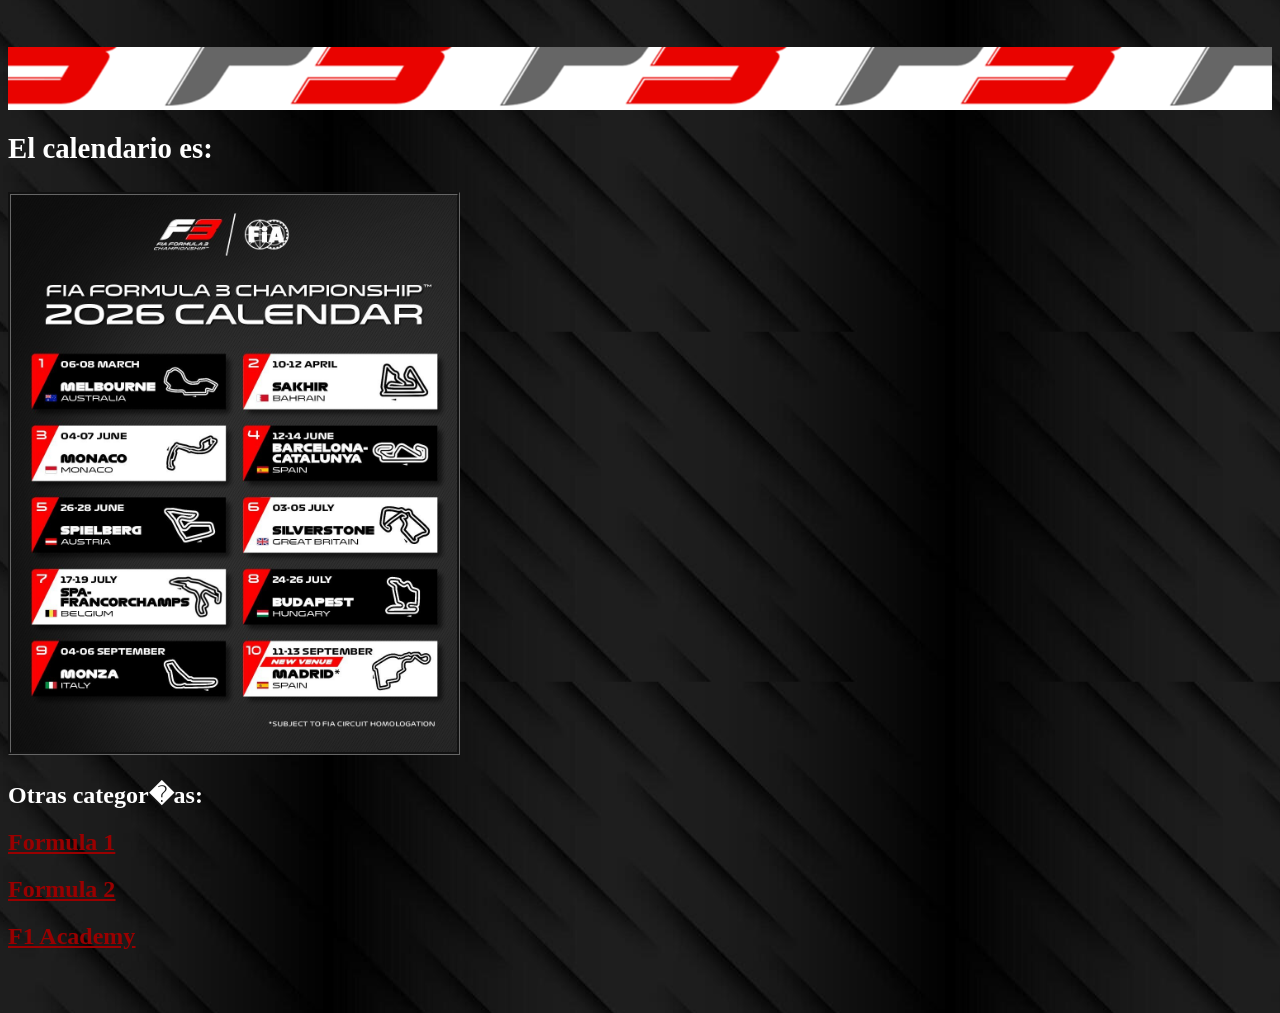
==== paginas/formula3.html @ bae889b9 "Add files via upload" ====
<!DOCTYPE html PUBLIC "-//W3C//DTD HTML 4.01//EN" "http://www.w3.org/TR/html4/strict.dtd">
<html><head>
  
  <meta content="text/html; charset=UTF-8" http-equiv="content-type">
  <title>formula3</title>

  
  
  <style type="text/css">

  </style>
  
  <link rel="stylesheet" href="../CSS/Estilos%20-%20f3.css" type="text/css">

</head><body>
<br>

<h1><big><big><big>&nbsp;&nbsp;&nbsp;&nbsp;&nbsp;&nbsp;&nbsp;&nbsp;&nbsp;
<span style="color: white;">/</span></big></big></big><br>
</h1>

<h2><big style="color: white;">El calendario es:</big><br>
<br>
<img style="width: 446px; height: 557px;" alt="" src="../img/f3-calendario-2026-soymotor.jpg"></h2>

<h2>Otras categor�as:</h2>

<h2 style="color: rgb(153, 0, 0); text-decoration: underline;"><a index.html="">Formula 1</a></h2>

<h2 style="color: rgb(153, 0, 0); text-decoration: underline;"><a style="color: rgb(153, 0, 0); text-decoration: underline;" formula2.html="">Formula 2</a></h2>

<h2 style="color: rgb(153, 0, 0); text-decoration: underline;"><a style="color: rgb(153, 0, 0); text-decoration: underline;" f1academy.html="">F1 Academy</a></h2>

<br>

<br>

</body></html>
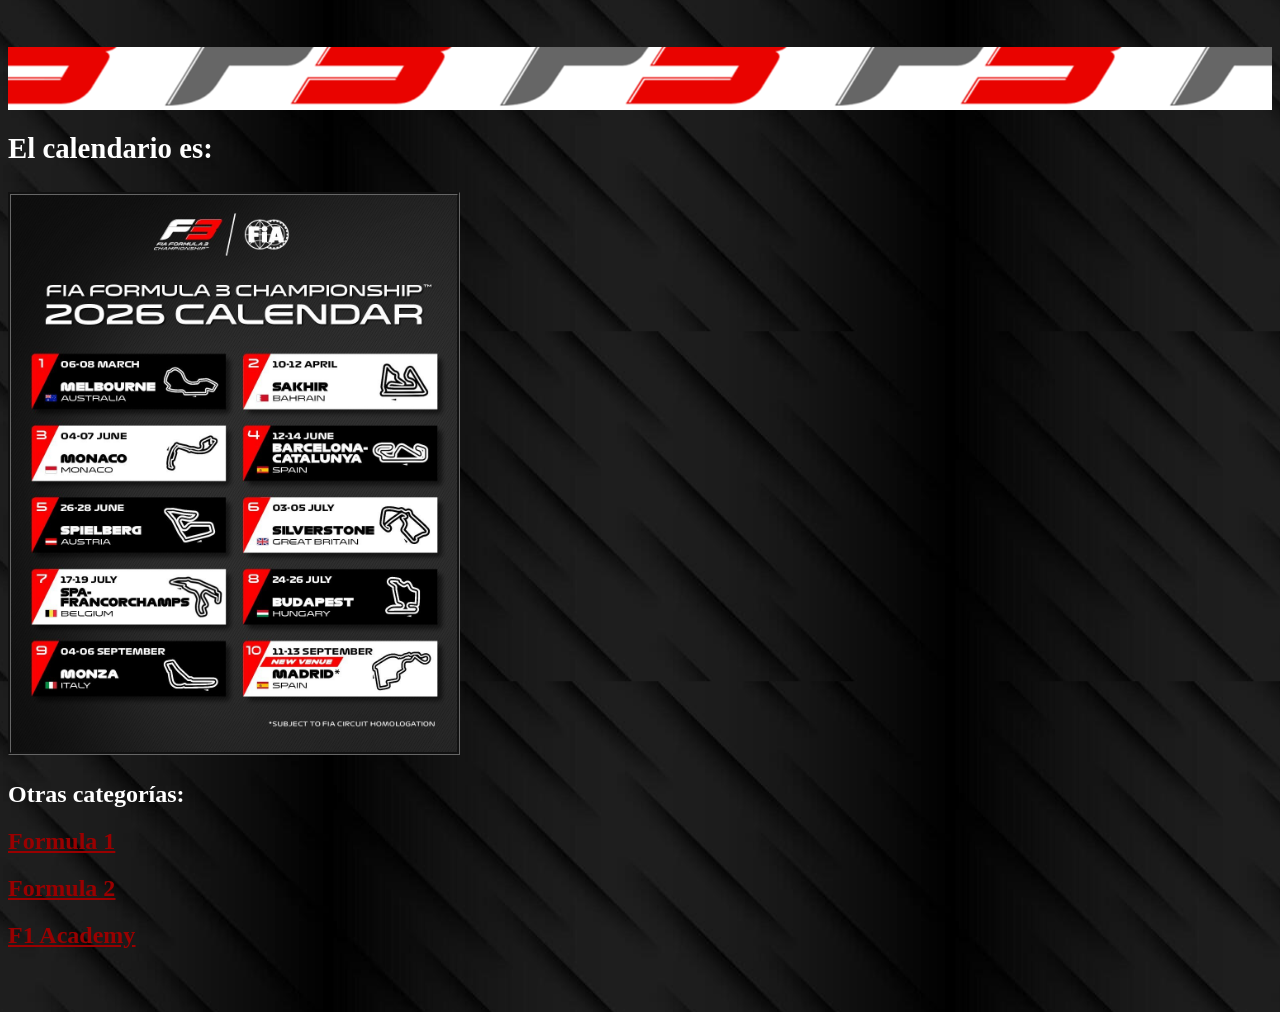
==== commit 8c9a111c: "Update formula3.html" ====
--- a/paginas/formula3.html
+++ b/paginas/formula3.html
@@ -1,4 +1,4 @@
-<!DOCTYPE html PUBLIC "-//W3C//DTD HTML 4.01//EN" "http://www.w3.org/TR/html4/strict.dtd">
+<!DOCTYPE html PUBLIC "-//W3C//DTD HTML 4.01//EN" "http://www.w3.org/TR/html4/strict.dtd">
 <html><head>
   
   <meta content="text/html; charset=UTF-8" http-equiv="content-type">
@@ -23,7 +23,7 @@
 <br>
 <img style="width: 446px; height: 557px;" alt="" src="../img/f3-calendario-2026-soymotor.jpg"></h2>
 
-<h2>Otras categor�as:</h2>
+<h2>Otras categorías:</h2>
 
 <h2 style="color: rgb(153, 0, 0); text-decoration: underline;"><a index.html="">Formula 1</a></h2>
 
@@ -35,4 +35,4 @@
 
 <br>
 
-</body></html>+</body></html>
